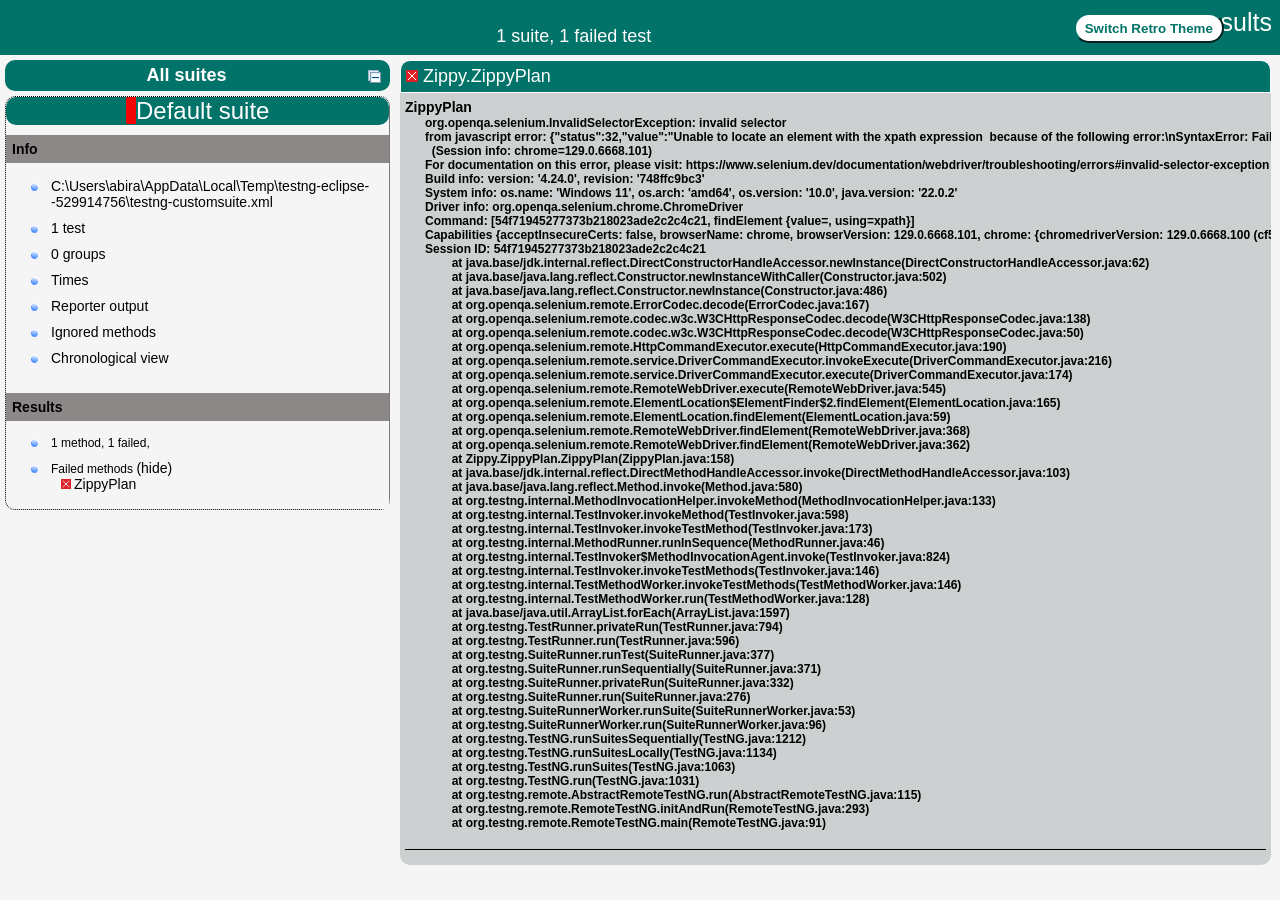
==== test-output/index.html @ 6d0600c2 "init" ====
<!DOCTYPE html>

<html>
  <head>
  <meta charset='utf-8'>
  <title>TestNG reports</title>

    <link type="text/css" href="testng-reports1.css" rel="stylesheet" id="ultra" />
    <link type="text/css" href="testng-reports.css" rel="stylesheet" id="retro" disabled="false"/>
    <script type="text/javascript" src="jquery.min.js"></script>
    <script type="text/javascript" src="testng-reports.js"></script>
    <script type="text/javascript" src="https://www.google.com/jsapi"></script>
    <script type='text/javascript'>
      google.load('visualization', '1', {packages:['table']});
      google.setOnLoadCallback(drawTable);
      var suiteTableInitFunctions = new Array();
      var suiteTableData = new Array();
    </script>
    <!--
      <script type="text/javascript" src="jquery-ui/js/jquery-ui-1.8.16.custom.min.js"></script>
     -->
  </head>

  <body>
    <div class="top-banner-root">
      <span class="top-banner-title-font">Test results</span>
      <button id="button" class="button">Switch Retro Theme</button> <!-- button -->
      <br/>
      <span class="top-banner-font-1">1 suite, 1 failed test</span>
    </div> <!-- top-banner-root -->
    <div class="navigator-root">
      <div class="navigator-suite-header">
        <span>All suites</span>
        <a href="#" title="Collapse/expand all the suites" class="collapse-all-link">
          <img src="collapseall.gif" class="collapse-all-icon">
          </img> <!-- collapse-all-icon -->
        </a> <!-- collapse-all-link -->
      </div> <!-- navigator-suite-header -->
      <div class="suite">
        <div class="rounded-window">
          <div class="suite-header light-rounded-window-top">
            <a href="#" panel-name="suite-Default_suite" class="navigator-link">
              <span class="suite-name border-failed">Default suite</span>
            </a> <!-- navigator-link -->
          </div> <!-- suite-header light-rounded-window-top -->
          <div class="navigator-suite-content">
            <div class="suite-section-title">
              <span>Info</span>
            </div> <!-- suite-section-title -->
            <div class="suite-section-content">
              <ul>
                <li>
                  <a href="#" panel-name="test-xml-Default_suite" class="navigator-link ">
                    <span>C:\Users\abira\AppData\Local\Temp\testng-eclipse--529914756\testng-customsuite.xml</span>
                  </a> <!-- navigator-link  -->
                </li>
                <li>
                  <a href="#" panel-name="testlist-Default_suite" class="navigator-link ">
                    <span class="test-stats">1 test</span>
                  </a> <!-- navigator-link  -->
                </li>
                <li>
                  <a href="#" panel-name="group-Default_suite" class="navigator-link ">
                    <span>0 groups</span>
                  </a> <!-- navigator-link  -->
                </li>
                <li>
                  <a href="#" panel-name="times-Default_suite" class="navigator-link ">
                    <span>Times</span>
                  </a> <!-- navigator-link  -->
                </li>
                <li>
                  <a href="#" panel-name="reporter-Default_suite" class="navigator-link ">
                    <span>Reporter output</span>
                  </a> <!-- navigator-link  -->
                </li>
                <li>
                  <a href="#" panel-name="ignored-methods-Default_suite" class="navigator-link ">
                    <span>Ignored methods</span>
                  </a> <!-- navigator-link  -->
                </li>
                <li>
                  <a href="#" panel-name="chronological-Default_suite" class="navigator-link ">
                    <span>Chronological view</span>
                  </a> <!-- navigator-link  -->
                </li>
              </ul>
            </div> <!-- suite-section-content -->
            <div class="result-section">
              <div class="suite-section-title">
                <span>Results</span>
              </div> <!-- suite-section-title -->
              <div class="suite-section-content">
                <ul>
                  <li>
                    <span class="method-stats">1 method, 1 failed,   </span>
                  </li>
                  <li>
                    <span class="method-list-title failed">Failed methods</span>
                    <span class="show-or-hide-methods failed">
                      <a href="#" panel-name="suite-Default_suite" class="hide-methods failed suite-Default_suite"> (hide)</a> <!-- hide-methods failed suite-Default_suite -->
                      <a href="#" panel-name="suite-Default_suite" class="show-methods failed suite-Default_suite"> (show)</a> <!-- show-methods failed suite-Default_suite -->
                    </span>
                    <div class="method-list-content failed suite-Default_suite">
                      <span>
                        <img src="failed.png" width="3%"/>
                        <a href="#" panel-name="suite-Default_suite" title="Zippy.ZippyPlan" class="method navigator-link" hash-for-method="ZippyPlan">ZippyPlan</a> <!-- method navigator-link -->
                      </span>
                      <br/>
                    </div> <!-- method-list-content failed suite-Default_suite -->
                  </li>
                </ul>
              </div> <!-- suite-section-content -->
            </div> <!-- result-section -->
          </div> <!-- navigator-suite-content -->
        </div> <!-- rounded-window -->
      </div> <!-- suite -->
    </div> <!-- navigator-root -->
    <div class="wrapper">
      <div class="main-panel-root">
        <div panel-name="suite-Default_suite" class="panel Default_suite">
          <div class="suite-Default_suite-class-failed">
            <div class="main-panel-header rounded-window-top">
              <img src="failed.png"/>
              <span class="class-name">Zippy.ZippyPlan</span>
            </div> <!-- main-panel-header rounded-window-top -->
            <div class="main-panel-content rounded-window-bottom">
              <div class="method">
                <div class="method-content">
                  <a name="ZippyPlan">
                  </a> <!-- ZippyPlan -->
                  <span class="method-name">ZippyPlan</span>
                  <div class="stack-trace">org.openqa.selenium.InvalidSelectorException: invalid selector
from javascript error: {&quot;status&quot;:32,&quot;value&quot;:&quot;Unable to locate an element with the xpath expression  because of the following error:\nSyntaxError: Failed to execute &apos;evaluate&apos; on &apos;Document&apos;: The string &apos;&apos; is not a valid XPath expression.&quot;}
  (Session info: chrome=129.0.6668.101)
For documentation on this error, please visit: https://www.selenium.dev/documentation/webdriver/troubleshooting/errors#invalid-selector-exception
Build info: version: &apos;4.24.0&apos;, revision: &apos;748ffc9bc3&apos;
System info: os.name: &apos;Windows 11&apos;, os.arch: &apos;amd64&apos;, os.version: &apos;10.0&apos;, java.version: &apos;22.0.2&apos;
Driver info: org.openqa.selenium.chrome.ChromeDriver
Command: [54f71945277373b218023ade2c2c4c21, findElement {value=, using=xpath}]
Capabilities {acceptInsecureCerts: false, browserName: chrome, browserVersion: 129.0.6668.101, chrome: {chromedriverVersion: 129.0.6668.100 (cf58cba358d..., userDataDir: C:\Users\abira\AppData\Loca...}, fedcm:accounts: true, goog:chromeOptions: {debuggerAddress: localhost:58522}, networkConnectionEnabled: false, pageLoadStrategy: normal, platformName: windows, proxy: Proxy(), se:cdp: ws://localhost:58522/devtoo..., se:cdpVersion: 129.0.6668.101, setWindowRect: true, strictFileInteractability: false, timeouts: {implicit: 0, pageLoad: 300000, script: 30000}, unhandledPromptBehavior: dismiss and notify, webauthn:extension:credBlob: true, webauthn:extension:largeBlob: true, webauthn:extension:minPinLength: true, webauthn:extension:prf: true, webauthn:virtualAuthenticators: true}
Session ID: 54f71945277373b218023ade2c2c4c21
	at java.base/jdk.internal.reflect.DirectConstructorHandleAccessor.newInstance(DirectConstructorHandleAccessor.java:62)
	at java.base/java.lang.reflect.Constructor.newInstanceWithCaller(Constructor.java:502)
	at java.base/java.lang.reflect.Constructor.newInstance(Constructor.java:486)
	at org.openqa.selenium.remote.ErrorCodec.decode(ErrorCodec.java:167)
	at org.openqa.selenium.remote.codec.w3c.W3CHttpResponseCodec.decode(W3CHttpResponseCodec.java:138)
	at org.openqa.selenium.remote.codec.w3c.W3CHttpResponseCodec.decode(W3CHttpResponseCodec.java:50)
	at org.openqa.selenium.remote.HttpCommandExecutor.execute(HttpCommandExecutor.java:190)
	at org.openqa.selenium.remote.service.DriverCommandExecutor.invokeExecute(DriverCommandExecutor.java:216)
	at org.openqa.selenium.remote.service.DriverCommandExecutor.execute(DriverCommandExecutor.java:174)
	at org.openqa.selenium.remote.RemoteWebDriver.execute(RemoteWebDriver.java:545)
	at org.openqa.selenium.remote.ElementLocation$ElementFinder$2.findElement(ElementLocation.java:165)
	at org.openqa.selenium.remote.ElementLocation.findElement(ElementLocation.java:59)
	at org.openqa.selenium.remote.RemoteWebDriver.findElement(RemoteWebDriver.java:368)
	at org.openqa.selenium.remote.RemoteWebDriver.findElement(RemoteWebDriver.java:362)
	at Zippy.ZippyPlan.ZippyPlan(ZippyPlan.java:158)
	at java.base/jdk.internal.reflect.DirectMethodHandleAccessor.invoke(DirectMethodHandleAccessor.java:103)
	at java.base/java.lang.reflect.Method.invoke(Method.java:580)
	at org.testng.internal.MethodInvocationHelper.invokeMethod(MethodInvocationHelper.java:133)
	at org.testng.internal.TestInvoker.invokeMethod(TestInvoker.java:598)
	at org.testng.internal.TestInvoker.invokeTestMethod(TestInvoker.java:173)
	at org.testng.internal.MethodRunner.runInSequence(MethodRunner.java:46)
	at org.testng.internal.TestInvoker$MethodInvocationAgent.invoke(TestInvoker.java:824)
	at org.testng.internal.TestInvoker.invokeTestMethods(TestInvoker.java:146)
	at org.testng.internal.TestMethodWorker.invokeTestMethods(TestMethodWorker.java:146)
	at org.testng.internal.TestMethodWorker.run(TestMethodWorker.java:128)
	at java.base/java.util.ArrayList.forEach(ArrayList.java:1597)
	at org.testng.TestRunner.privateRun(TestRunner.java:794)
	at org.testng.TestRunner.run(TestRunner.java:596)
	at org.testng.SuiteRunner.runTest(SuiteRunner.java:377)
	at org.testng.SuiteRunner.runSequentially(SuiteRunner.java:371)
	at org.testng.SuiteRunner.privateRun(SuiteRunner.java:332)
	at org.testng.SuiteRunner.run(SuiteRunner.java:276)
	at org.testng.SuiteRunnerWorker.runSuite(SuiteRunnerWorker.java:53)
	at org.testng.SuiteRunnerWorker.run(SuiteRunnerWorker.java:96)
	at org.testng.TestNG.runSuitesSequentially(TestNG.java:1212)
	at org.testng.TestNG.runSuitesLocally(TestNG.java:1134)
	at org.testng.TestNG.runSuites(TestNG.java:1063)
	at org.testng.TestNG.run(TestNG.java:1031)
	at org.testng.remote.AbstractRemoteTestNG.run(AbstractRemoteTestNG.java:115)
	at org.testng.remote.RemoteTestNG.initAndRun(RemoteTestNG.java:293)
	at org.testng.remote.RemoteTestNG.main(RemoteTestNG.java:91)

</div> <!-- stack-trace -->
                </div> <!-- method-content -->
              </div> <!-- method -->
            </div> <!-- main-panel-content rounded-window-bottom -->
          </div> <!-- suite-Default_suite-class-failed -->
        </div> <!-- panel Default_suite -->
        <div panel-name="test-xml-Default_suite" class="panel">
          <div class="main-panel-header rounded-window-top">
            <span class="header-content">C:\Users\abira\AppData\Local\Temp\testng-eclipse--529914756\testng-customsuite.xml</span>
          </div> <!-- main-panel-header rounded-window-top -->
          <div class="main-panel-content rounded-window-bottom">
            <pre>
&lt;?xml version=&quot;1.0&quot; encoding=&quot;UTF-8&quot;?&gt;
&lt;!DOCTYPE suite SYSTEM &quot;https://testng.org/testng-1.0.dtd&quot;&gt;
&lt;suite name=&quot;Default suite&quot; guice-stage=&quot;DEVELOPMENT&quot;&gt;
  &lt;test thread-count=&quot;5&quot; name=&quot;Default test&quot; verbose=&quot;2&quot;&gt;
    &lt;classes&gt;
      &lt;class name=&quot;Zippy.ZippyPlan&quot;/&gt;
    &lt;/classes&gt;
  &lt;/test&gt; &lt;!-- Default test --&gt;
&lt;/suite&gt; &lt;!-- Default suite --&gt;
            </pre>
          </div> <!-- main-panel-content rounded-window-bottom -->
        </div> <!-- panel -->
        <div panel-name="testlist-Default_suite" class="panel">
          <div class="main-panel-header rounded-window-top">
            <span class="header-content">Tests for Default suite</span>
          </div> <!-- main-panel-header rounded-window-top -->
          <div class="main-panel-content rounded-window-bottom">
            <ul>
              <li>
                <span class="test-name">Default test (1 class)</span>
              </li>
            </ul>
          </div> <!-- main-panel-content rounded-window-bottom -->
        </div> <!-- panel -->
        <div panel-name="group-Default_suite" class="panel">
          <div class="main-panel-header rounded-window-top">
            <span class="header-content">Groups for Default suite</span>
          </div> <!-- main-panel-header rounded-window-top -->
          <div class="main-panel-content rounded-window-bottom">
          </div> <!-- main-panel-content rounded-window-bottom -->
        </div> <!-- panel -->
        <div panel-name="times-Default_suite" class="panel">
          <div class="main-panel-header rounded-window-top">
            <span class="header-content">Times for Default suite</span>
          </div> <!-- main-panel-header rounded-window-top -->
          <div class="main-panel-content rounded-window-bottom">
            <div class="times-div">
              <script type="text/javascript">
suiteTableInitFunctions.push('tableData_Default_suite');
function tableData_Default_suite() {
var data = new google.visualization.DataTable();
data.addColumn('number', 'Number');
data.addColumn('string', 'Method');
data.addColumn('string', 'Class');
data.addColumn('number', 'Time (ms)');
data.addRows(1);
data.setCell(0, 0, 0)
data.setCell(0, 1, 'ZippyPlan')
data.setCell(0, 2, 'Zippy.ZippyPlan')
data.setCell(0, 3, 68475);
window.suiteTableData['Default_suite']= { tableData: data, tableDiv: 'times-div-Default_suite'}
return data;
}
              </script>
              <span class="suite-total-time">Total running time: 1 minutes</span>
              <div id="times-div-Default_suite">
              </div> <!-- times-div-Default_suite -->
            </div> <!-- times-div -->
          </div> <!-- main-panel-content rounded-window-bottom -->
        </div> <!-- panel -->
        <div panel-name="reporter-Default_suite" class="panel">
          <div class="main-panel-header rounded-window-top">
            <span class="header-content">Reporter output for Default suite</span>
          </div> <!-- main-panel-header rounded-window-top -->
          <div class="main-panel-content rounded-window-bottom">
          </div> <!-- main-panel-content rounded-window-bottom -->
        </div> <!-- panel -->
        <div panel-name="ignored-methods-Default_suite" class="panel">
          <div class="main-panel-header rounded-window-top">
            <span class="header-content">0 ignored methods</span>
          </div> <!-- main-panel-header rounded-window-top -->
          <div class="main-panel-content rounded-window-bottom">
          </div> <!-- main-panel-content rounded-window-bottom -->
        </div> <!-- panel -->
        <div panel-name="chronological-Default_suite" class="panel">
          <div class="main-panel-header rounded-window-top">
            <span class="header-content">Methods in chronological order</span>
          </div> <!-- main-panel-header rounded-window-top -->
          <div class="main-panel-content rounded-window-bottom">
            <div class="chronological-class">
              <div class="chronological-class-name">Zippy.ZippyPlan</div> <!-- chronological-class-name -->
              <div class="test-method">
                <img src="failed.png">
                </img>
                <span class="method-name">ZippyPlan</span>
                <span class="method-start">0 ms</span>
              </div> <!-- test-method -->
          </div> <!-- main-panel-content rounded-window-bottom -->
        </div> <!-- panel -->
      </div> <!-- main-panel-root -->
    </div> <!-- wrapper -->
  </body>
<script type="text/javascript" src="testng-reports2.js"></script>
</html>
---- test-output/testng-reports1.css ----
body {
    background-color: whitesmoke;
    margin: 0 0 5px 5px;
}
ul {
     margin-top: 10px;
     margin-left:-10px;
}
 li {
     font-family: "Helvetica Neue", Helvetica, Arial, sans-serif;
     padding:5px 5px;
 }
 a {
     text-decoration: none;
     color: black;
     font-size: 14px;
 }

 a:hover {
    color:black ;
    text-decoration: underline;
 }

 .navigator-selected {
     /* #ffa500; Mouse hover color after click Orange.*/
     background:#027368
 }

 .wrapper {
     position: absolute;
     top: 60px;
     bottom: 0;
     left: 400px;
     right: 0;
     margin-right:9px;
     overflow: auto;/*imortant*/
 }

 .navigator-root {
     position: absolute;
     top: 60px;
     bottom: 0;
     left: 0;
     width: 400px;
     overflow-y: auto;/*important*/
 }

 .suite {
     margin: -5px 10px 10px 5px;
     background-color: whitesmoke ;/*Colour of the left bside box*/
 }

 .suite-name {
     font-size: 24px;
     font-family: "Helvetica Neue", Helvetica, Arial, sans-serif;/*All TEST SUITE*/
     color: white;
 }

 .main-panel-header {
     padding: 5px;
     background-color: #027368; /*afeeee*/;
     font-family: "Helvetica Neue", Helvetica, Arial, sans-serif;
     color:white;
     font-size: 18px;
 }

 .main-panel-content {
     padding: 5px;
     margin-bottom: 10px;
     background-color: #CCD0D1; /*d0ffff*/; /*Belongs to backGround of rightSide boxes*/
 }

 .rounded-window {
     border-style: dotted;
     border-width: 1px;/*Border of left Side box*/
     background-color: whitesmoke;
     border-radius: 10px;
 }

 .rounded-window-top {
     border-top-right-radius: 10px 10px;
     border-top-left-radius: 10px 10px;
     border-style: solid;
     border-width: 1px;
     overflow: auto;/*Top of RightSide box*/
 }

 .light-rounded-window-top {
     background-color: #027368;
     padding-left:120px;
     border-radius: 10px;

 }

 .rounded-window-bottom {
     border-bottom-right-radius: 10px 10px;
     border-bottom-left-radius: 10px 10px;
     overflow: auto;/*Bottom of rightSide box*/
 }

 .method-name {
     font-size: 14px;
     font-family: "Helvetica Neue", Helvetica, Arial, sans-serif;
     font-weight: bold;
 }

 .method-content {
     border-style: solid;
     border-width: 0 0 1px 0;
     margin-bottom: 10px;
     padding-bottom: 5px;
     width: 100%;
 }

 .parameters {
     font-size: 14px;
     font-family: "Helvetica Neue", Helvetica, Arial, sans-serif;
 }

 .stack-trace {
     white-space: pre;
     font-family: "Helvetica Neue", Helvetica, Arial, sans-serif;
     font-size: 12px;
     font-weight: bold;
     margin-top: 0;
     margin-left: 20px; /*Error Stack Trace Message*/
 }

 .testng-xml {
    font-family: "Helvetica Neue", Helvetica, Arial, sans-serif;
 }

 .method-list-content {
     margin-left: 10px;
 }

 .navigator-suite-content {
     margin-left: 10px;
     font: 12px 'Lucida Grande';
 }

 .suite-section-title {
     font-family: "Helvetica Neue", Helvetica, Arial, sans-serif;
     font-size: 14px;
     font-weight:bold;
     background-color: #8C8887;
     margin-left: -10px;
     margin-top:10px;
     padding:6px;
 }

 .suite-section-content {
     list-style-image: url(bullet_point.png);
     background-color: whitesmoke;
     font-family: "Helvetica Neue", Helvetica, Arial, sans-serif;
     overflow: hidden;
 }

 .top-banner-root {
     position: absolute;
     top: 0;
     height: 45px;
     left: 0;
     right: 0;
     padding: 5px;
     margin: 0 0 5px 0;
     background-color: #027368;
     font-family: "Helvetica Neue", Helvetica, Arial, sans-serif;
     font-size: 18px;
     color: #fff;
     text-align: center;/*Belongs to the Top of Report*//*Status: - Completed*/
 }

 .top-banner-title-font {
     font-size: 25px;
     font-family: "Helvetica Neue", Helvetica, Arial, sans-serif;
     padding: 3px;
     float: right;
 }

 .test-name {
     font-family: "Helvetica Neue", Helvetica, Arial, sans-serif;
     font-size: 16px;
 }

 .suite-icon {
     padding: 5px;
     float: right;
     height: 20px;
 }

 .test-group {
     font: 20px 'Lucida Grande';
     margin: 5px 5px 10px 5px;
     border-width: 0 0 1px 0;
     border-style: solid;
     padding: 5px;
 }

 .test-group-name {
     font-weight: bold;
 }

 .method-in-group {
     font-size: 16px;
     margin-left: 80px;
 }

 table.google-visualization-table-table {
     width: 100%;
 }

 .reporter-method-name {
     font-size: 14px;
     font-family: "Helvetica Neue", Helvetica, Arial, sans-serif;
 }

 .reporter-method-output-div {
     padding: 5px;
     margin: 0 0 5px 20px;
     font-size: 12px;
     font-family: "Helvetica Neue", Helvetica, Arial, sans-serif;
     border-width: 0 0 0 1px;
     border-style: solid;
 }

 .ignored-class-div {
     font-size: 14px;
     font-family: "Helvetica Neue", Helvetica, Arial, sans-serif;
 }

 .ignored-methods-div {
     padding: 5px;
     margin: 0 0 5px 20px;
     font-size: 12px;
     font-family: "Helvetica Neue", Helvetica, Arial, sans-serif;
     border-width: 0 0 0 1px;
     border-style: solid;
 }

 .border-failed {
    border-radius:2px;
     border-style: solid;
     border-width: 0 0 0 10px;
     border-color: #F20505;
 }

 .border-skipped {
     border-radius:2px;
     border-style: solid;
     border-width: 0 0 0 10px;
     border-color: #F2BE22;
 }

 .border-passed {
     border-radius:2px;
     border-style: solid;
     border-width: 0 0 0 10px;
     border-color: #038C73;
 }

 .times-div {
     text-align: center;
     padding: 5px;
 }

 .suite-total-time {
     font: 16px 'Lucida Grande';
 }

 .configuration-suite {
     margin-left: 20px;
 }

 .configuration-test {
     margin-left: 40px;
 }

 .configuration-class {
     margin-left: 60px;
 }

 .configuration-method {
     margin-left: 80px;
 }

 .test-method {
     margin-left: 100px;
 }

 .chronological-class {
     background-color: #CCD0D1;
     border-width: 0 0 1px 1px;/*Chronological*/
 }

 .method-start {
     float: right;
 }

 .chronological-class-name {
     padding: 0 0 0 5px;
     margin-top:5px;
     font-family: "Helvetica Neue", Helvetica, Arial, sans-serif;
     color: #008;
 }

 .after, .before, .test-method {
     font-family: "Helvetica Neue", Helvetica, Arial, sans-serif;
     font-size: 14px;
     margin-top:5px;
 }

 .navigator-suite-header {
     font-size: 18px;
     margin: 0px 10px 10px 5px;
     padding: 5px;
     border-radius: 10px;
     background-color: #027368;
     color: white;
     font-weight:bold;
     font-family: "Helvetica Neue", Helvetica, Arial, sans-serif;
     text-align: center; /*All Suites on top of left box*//*Status: -Completed*/
 }

 .collapse-all-icon {
     padding: 3px;
     float: right;
 }
 .button{
    position: absolute;
    margin-left:500px;
    margin-top:8px;
    background-color: white;
    color:#027368;
    font-family: "Helvetica Neue", Helvetica, Arial, sans-serif;
    font-weight:bold;
    border-color:#027368;
    border-radius:25px;
    cursor: pointer;
    height:30px;
    width:150px;
    outline: none;
}
/*Author: - Akhil Gullapalli*/
---- test-output/testng-reports.css ----
body {
    margin: 0 0 5px 5px;
}

ul {
    margin: 0;
}

li {
    list-style-type: none;
}

a {
    text-decoration: none;
}

a:hover {
    text-decoration: underline;
}

.navigator-selected {
    background: #ffa500;
}

.wrapper {
    position: absolute;
    top: 60px;
    bottom: 0;
    left: 400px;
    right: 0;
    overflow: auto;
}

.navigator-root {
    position: absolute;
    top: 60px;
    bottom: 0;
    left: 0;
    width: 400px;
    overflow-y: auto;
}

.suite {
    margin: 0 10px 10px 0;
    background-color: #fff8dc;
}

.suite-name {
    padding-left: 10px;
    font-size: 25px;
    font-family: Times, sans-serif;
}

.main-panel-header {
    padding: 5px;
    background-color: #9FB4D9; /*afeeee*/;
    font-family: monospace;
    font-size: 18px;
}

.main-panel-content {
    padding: 5px;
    margin-bottom: 10px;
    background-color: #DEE8FC; /*d0ffff*/;
}

.rounded-window {
    border-radius: 10px;
    border-style: solid;
    border-width: 1px;
}

.rounded-window-top {
    border-top-right-radius: 10px 10px;
    border-top-left-radius: 10px 10px;
    border-style: solid;
    border-width: 1px;
    overflow: auto;
}

.light-rounded-window-top {
    border-top-right-radius: 10px 10px;
    border-top-left-radius: 10px 10px;
}

.rounded-window-bottom {
    border-style: solid;
    border-width: 0 1px 1px 1px;
    border-bottom-right-radius: 10px 10px;
    border-bottom-left-radius: 10px 10px;
    overflow: auto;
}

.method-name {
    font-size: 12px;
    font-family: monospace;
}

.method-content {
    border-style: solid;
    border-width: 0 0 1px 0;
    margin-bottom: 10px;
    padding-bottom: 5px;
    width: 80%;
}

.parameters {
    font-size: 14px;
    font-family: monospace;
}

.stack-trace {
    white-space: pre;
    font-family: monospace;
    font-size: 12px;
    font-weight: bold;
    margin-top: 0;
    margin-left: 20px;
}

.testng-xml {
    font-family: monospace;
}

.method-list-content {
    margin-left: 10px;
}

.navigator-suite-content {
    margin-left: 10px;
    font: 12px 'Lucida Grande';
}

.suite-section-title {
    margin-top: 10px;
    width: 80%;
    border-style: solid;
    border-width: 1px 0 0 0;
    font-family: Times, sans-serif;
    font-size: 18px;
    font-weight: bold;
}

.suite-section-content {
    list-style-image: url(bullet_point.png);
}

.top-banner-root {
    position: absolute;
    top: 0;
    height: 45px;
    left: 0;
    right: 0;
    padding: 5px;
    margin: 0 0 5px 0;
    background-color: #0066ff;
    font-family: Times, sans-serif;
    color: #fff;
    text-align: center;
}
.button{
    position: absolute;
    margin-left:500px;
    margin-top:8px;
    background-color: white;
    color:#0066ff;
    font-family: "Helvetica Neue", Helvetica, Arial, sans-serif;
    font-weight:bold;
    border-color:#0066ff ;
    border-radius:25px;
    cursor: pointer;
    height:30px;
    width:150px;
    outline:none;

}

.top-banner-title-font {
    font-size: 25px;
}

.test-name {
    font-family: 'Lucida Grande', sans-serif;
    font-size: 16px;
}

.suite-icon {
    padding: 5px;
    float: right;
    height: 20px;
}

.test-group {
    font: 20px 'Lucida Grande';
    margin: 5px 5px 10px 5px;
    border-width: 0 0 1px 0;
    border-style: solid;
    padding: 5px;
}

.test-group-name {
    font-weight: bold;
}

.method-in-group {
    font-size: 16px;
    margin-left: 80px;
}

table.google-visualization-table-table {
    width: 100%;
}

.reporter-method-name {
    font-size: 14px;
    font-family: monospace;
}

.reporter-method-output-div {
    padding: 5px;
    margin: 0 0 5px 20px;
    font-size: 12px;
    font-family: monospace;
    border-width: 0 0 0 1px;
    border-style: solid;
}

.ignored-class-div {
    font-size: 14px;
    font-family: monospace;
}

.ignored-methods-div {
    padding: 5px;
    margin: 0 0 5px 20px;
    font-size: 12px;
    font-family: monospace;
    border-width: 0 0 0 1px;
    border-style: solid;
}

.border-failed {
    border-top-left-radius: 10px 10px;
    border-bottom-left-radius: 10px 10px;
    border-style: solid;
    border-width: 0 0 0 10px;
    border-color: #f00;
}

.border-skipped {
    border-top-left-radius: 10px 10px;
    border-bottom-left-radius: 10px 10px;
    border-style: solid;
    border-width: 0 0 0 10px;
    border-color: #edc600;
}

.border-passed {
    border-top-left-radius: 10px 10px;
    border-bottom-left-radius: 10px 10px;
    border-style: solid;
    border-width: 0 0 0 10px;
    border-color: #19f52d;
}

.times-div {
    text-align: center;
    padding: 5px;
}

.suite-total-time {
    font: 16px 'Lucida Grande';
}

.configuration-suite {
    margin-left: 20px;
}

.configuration-test {
    margin-left: 40px;
}

.configuration-class {
    margin-left: 60px;
}

.configuration-method {
    margin-left: 80px;
}

.test-method {
    margin-left: 100px;
}

.chronological-class {
    background-color: skyblue;
    border-style: solid;
    border-width: 0 0 1px 1px;
}

.method-start {
    float: right;
}

.chronological-class-name {
    padding: 0 0 0 5px;
    color: #008;
}

.after, .before, .test-method {
    font-family: monospace;
    font-size: 14px;
}

.navigator-suite-header {
    font-size: 22px;
    margin: 0 10px 5px 0;
    background-color: #deb887;
    text-align: center;
}

.collapse-all-icon {
    padding: 5px;
    float: right;
}
/*retro Theme*/
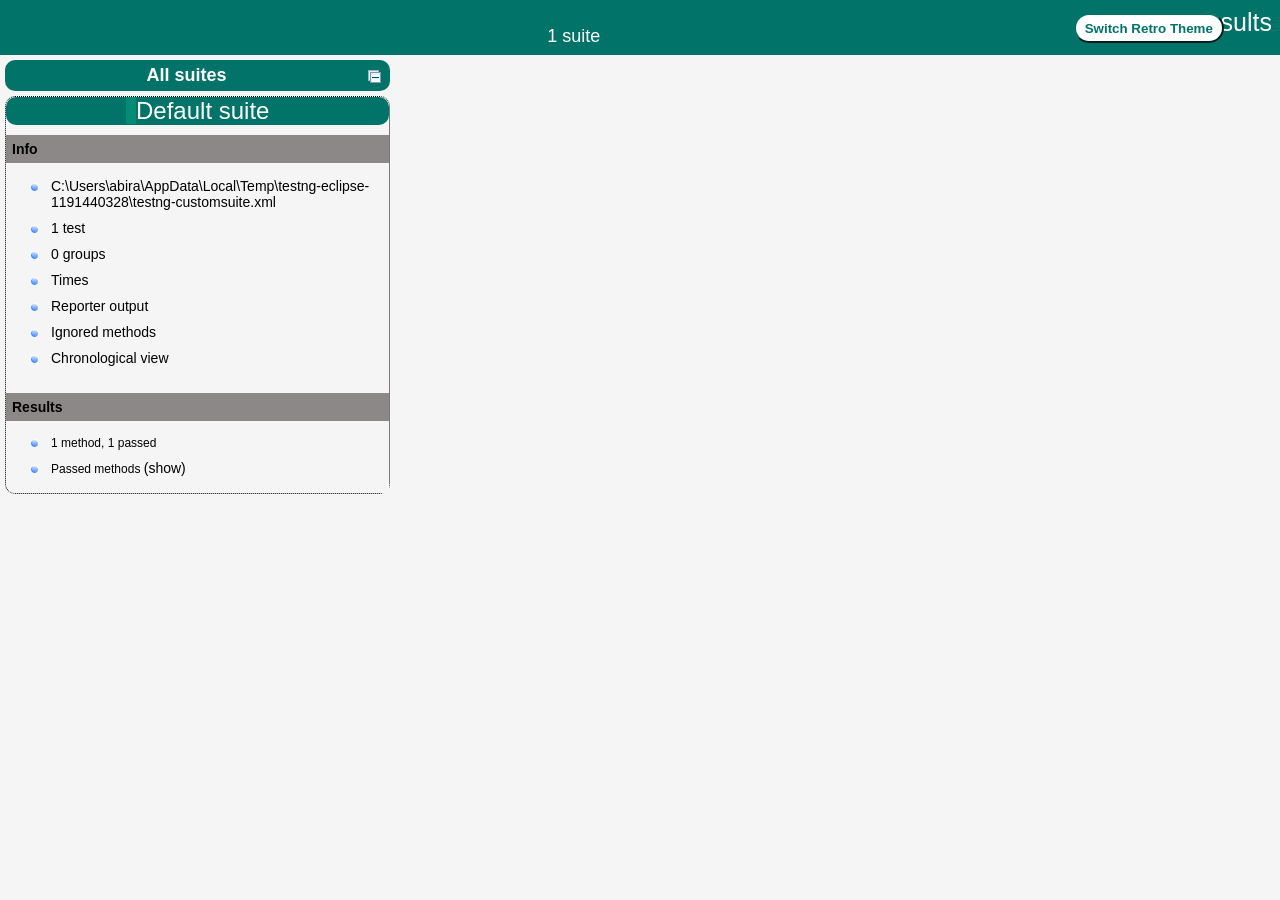
==== commit 27fca579: "find added" ====
--- a/test-output/index.html
+++ b/test-output/index.html
@@ -26,7 +26,7 @@
       <span class="top-banner-title-font">Test results</span>
       <button id="button" class="button">Switch Retro Theme</button> <!-- button -->
       <br/>
-      <span class="top-banner-font-1">1 suite, 1 failed test</span>
+      <span class="top-banner-font-1">1 suite</span>
     </div> <!-- top-banner-root -->
     <div class="navigator-root">
       <div class="navigator-suite-header">
@@ -40,7 +40,7 @@
         <div class="rounded-window">
           <div class="suite-header light-rounded-window-top">
             <a href="#" panel-name="suite-Default_suite" class="navigator-link">
-              <span class="suite-name border-failed">Default suite</span>
+              <span class="suite-name border-passed">Default suite</span>
             </a> <!-- navigator-link -->
           </div> <!-- suite-header light-rounded-window-top -->
           <div class="navigator-suite-content">
@@ -51,7 +51,7 @@
               <ul>
                 <li>
                   <a href="#" panel-name="test-xml-Default_suite" class="navigator-link ">
-                    <span>C:\Users\abira\AppData\Local\Temp\testng-eclipse--529914756\testng-customsuite.xml</span>
+                    <span>C:\Users\abira\AppData\Local\Temp\testng-eclipse-1191440328\testng-customsuite.xml</span>
                   </a> <!-- navigator-link  -->
                 </li>
                 <li>
@@ -93,21 +93,21 @@
               <div class="suite-section-content">
                 <ul>
                   <li>
-                    <span class="method-stats">1 method, 1 failed,   </span>
+                    <span class="method-stats">1 method,   1 passed</span>
                   </li>
                   <li>
-                    <span class="method-list-title failed">Failed methods</span>
-                    <span class="show-or-hide-methods failed">
-                      <a href="#" panel-name="suite-Default_suite" class="hide-methods failed suite-Default_suite"> (hide)</a> <!-- hide-methods failed suite-Default_suite -->
-                      <a href="#" panel-name="suite-Default_suite" class="show-methods failed suite-Default_suite"> (show)</a> <!-- show-methods failed suite-Default_suite -->
+                    <span class="method-list-title passed">Passed methods</span>
+                    <span class="show-or-hide-methods passed">
+                      <a href="#" panel-name="suite-Default_suite" class="hide-methods passed suite-Default_suite"> (hide)</a> <!-- hide-methods passed suite-Default_suite -->
+                      <a href="#" panel-name="suite-Default_suite" class="show-methods passed suite-Default_suite"> (show)</a> <!-- show-methods passed suite-Default_suite -->
                     </span>
-                    <div class="method-list-content failed suite-Default_suite">
+                    <div class="method-list-content passed suite-Default_suite">
                       <span>
-                        <img src="failed.png" width="3%"/>
+                        <img src="passed.png" width="3%"/>
                         <a href="#" panel-name="suite-Default_suite" title="Zippy.ZippyPlan" class="method navigator-link" hash-for-method="ZippyPlan">ZippyPlan</a> <!-- method navigator-link -->
                       </span>
                       <br/>
-                    </div> <!-- method-list-content failed suite-Default_suite -->
+                    </div> <!-- method-list-content passed suite-Default_suite -->
                   </li>
                 </ul>
               </div> <!-- suite-section-content -->
@@ -119,9 +119,9 @@
     <div class="wrapper">
       <div class="main-panel-root">
         <div panel-name="suite-Default_suite" class="panel Default_suite">
-          <div class="suite-Default_suite-class-failed">
+          <div class="suite-Default_suite-class-passed">
             <div class="main-panel-header rounded-window-top">
-              <img src="failed.png"/>
+              <img src="passed.png"/>
               <span class="class-name">Zippy.ZippyPlan</span>
             </div> <!-- main-panel-header rounded-window-top -->
             <div class="main-panel-content rounded-window-bottom">
@@ -130,67 +130,14 @@
                   <a name="ZippyPlan">
                   </a> <!-- ZippyPlan -->
                   <span class="method-name">ZippyPlan</span>
-                  <div class="stack-trace">org.openqa.selenium.InvalidSelectorException: invalid selector
-from javascript error: {&quot;status&quot;:32,&quot;value&quot;:&quot;Unable to locate an element with the xpath expression  because of the following error:\nSyntaxError: Failed to execute &apos;evaluate&apos; on &apos;Document&apos;: The string &apos;&apos; is not a valid XPath expression.&quot;}
-  (Session info: chrome=129.0.6668.101)
-For documentation on this error, please visit: https://www.selenium.dev/documentation/webdriver/troubleshooting/errors#invalid-selector-exception
-Build info: version: &apos;4.24.0&apos;, revision: &apos;748ffc9bc3&apos;
-System info: os.name: &apos;Windows 11&apos;, os.arch: &apos;amd64&apos;, os.version: &apos;10.0&apos;, java.version: &apos;22.0.2&apos;
-Driver info: org.openqa.selenium.chrome.ChromeDriver
-Command: [54f71945277373b218023ade2c2c4c21, findElement {value=, using=xpath}]
-Capabilities {acceptInsecureCerts: false, browserName: chrome, browserVersion: 129.0.6668.101, chrome: {chromedriverVersion: 129.0.6668.100 (cf58cba358d..., userDataDir: C:\Users\abira\AppData\Loca...}, fedcm:accounts: true, goog:chromeOptions: {debuggerAddress: localhost:58522}, networkConnectionEnabled: false, pageLoadStrategy: normal, platformName: windows, proxy: Proxy(), se:cdp: ws://localhost:58522/devtoo..., se:cdpVersion: 129.0.6668.101, setWindowRect: true, strictFileInteractability: false, timeouts: {implicit: 0, pageLoad: 300000, script: 30000}, unhandledPromptBehavior: dismiss and notify, webauthn:extension:credBlob: true, webauthn:extension:largeBlob: true, webauthn:extension:minPinLength: true, webauthn:extension:prf: true, webauthn:virtualAuthenticators: true}
-Session ID: 54f71945277373b218023ade2c2c4c21
-	at java.base/jdk.internal.reflect.DirectConstructorHandleAccessor.newInstance(DirectConstructorHandleAccessor.java:62)
-	at java.base/java.lang.reflect.Constructor.newInstanceWithCaller(Constructor.java:502)
-	at java.base/java.lang.reflect.Constructor.newInstance(Constructor.java:486)
-	at org.openqa.selenium.remote.ErrorCodec.decode(ErrorCodec.java:167)
-	at org.openqa.selenium.remote.codec.w3c.W3CHttpResponseCodec.decode(W3CHttpResponseCodec.java:138)
-	at org.openqa.selenium.remote.codec.w3c.W3CHttpResponseCodec.decode(W3CHttpResponseCodec.java:50)
-	at org.openqa.selenium.remote.HttpCommandExecutor.execute(HttpCommandExecutor.java:190)
-	at org.openqa.selenium.remote.service.DriverCommandExecutor.invokeExecute(DriverCommandExecutor.java:216)
-	at org.openqa.selenium.remote.service.DriverCommandExecutor.execute(DriverCommandExecutor.java:174)
-	at org.openqa.selenium.remote.RemoteWebDriver.execute(RemoteWebDriver.java:545)
-	at org.openqa.selenium.remote.ElementLocation$ElementFinder$2.findElement(ElementLocation.java:165)
-	at org.openqa.selenium.remote.ElementLocation.findElement(ElementLocation.java:59)
-	at org.openqa.selenium.remote.RemoteWebDriver.findElement(RemoteWebDriver.java:368)
-	at org.openqa.selenium.remote.RemoteWebDriver.findElement(RemoteWebDriver.java:362)
-	at Zippy.ZippyPlan.ZippyPlan(ZippyPlan.java:158)
-	at java.base/jdk.internal.reflect.DirectMethodHandleAccessor.invoke(DirectMethodHandleAccessor.java:103)
-	at java.base/java.lang.reflect.Method.invoke(Method.java:580)
-	at org.testng.internal.MethodInvocationHelper.invokeMethod(MethodInvocationHelper.java:133)
-	at org.testng.internal.TestInvoker.invokeMethod(TestInvoker.java:598)
-	at org.testng.internal.TestInvoker.invokeTestMethod(TestInvoker.java:173)
-	at org.testng.internal.MethodRunner.runInSequence(MethodRunner.java:46)
-	at org.testng.internal.TestInvoker$MethodInvocationAgent.invoke(TestInvoker.java:824)
-	at org.testng.internal.TestInvoker.invokeTestMethods(TestInvoker.java:146)
-	at org.testng.internal.TestMethodWorker.invokeTestMethods(TestMethodWorker.java:146)
-	at org.testng.internal.TestMethodWorker.run(TestMethodWorker.java:128)
-	at java.base/java.util.ArrayList.forEach(ArrayList.java:1597)
-	at org.testng.TestRunner.privateRun(TestRunner.java:794)
-	at org.testng.TestRunner.run(TestRunner.java:596)
-	at org.testng.SuiteRunner.runTest(SuiteRunner.java:377)
-	at org.testng.SuiteRunner.runSequentially(SuiteRunner.java:371)
-	at org.testng.SuiteRunner.privateRun(SuiteRunner.java:332)
-	at org.testng.SuiteRunner.run(SuiteRunner.java:276)
-	at org.testng.SuiteRunnerWorker.runSuite(SuiteRunnerWorker.java:53)
-	at org.testng.SuiteRunnerWorker.run(SuiteRunnerWorker.java:96)
-	at org.testng.TestNG.runSuitesSequentially(TestNG.java:1212)
-	at org.testng.TestNG.runSuitesLocally(TestNG.java:1134)
-	at org.testng.TestNG.runSuites(TestNG.java:1063)
-	at org.testng.TestNG.run(TestNG.java:1031)
-	at org.testng.remote.AbstractRemoteTestNG.run(AbstractRemoteTestNG.java:115)
-	at org.testng.remote.RemoteTestNG.initAndRun(RemoteTestNG.java:293)
-	at org.testng.remote.RemoteTestNG.main(RemoteTestNG.java:91)
-
-</div> <!-- stack-trace -->
                 </div> <!-- method-content -->
               </div> <!-- method -->
             </div> <!-- main-panel-content rounded-window-bottom -->
-          </div> <!-- suite-Default_suite-class-failed -->
+          </div> <!-- suite-Default_suite-class-passed -->
         </div> <!-- panel Default_suite -->
         <div panel-name="test-xml-Default_suite" class="panel">
           <div class="main-panel-header rounded-window-top">
-            <span class="header-content">C:\Users\abira\AppData\Local\Temp\testng-eclipse--529914756\testng-customsuite.xml</span>
+            <span class="header-content">C:\Users\abira\AppData\Local\Temp\testng-eclipse-1191440328\testng-customsuite.xml</span>
           </div> <!-- main-panel-header rounded-window-top -->
           <div class="main-panel-content rounded-window-bottom">
             <pre>
@@ -243,7 +190,7 @@
 data.setCell(0, 0, 0)
 data.setCell(0, 1, 'ZippyPlan')
 data.setCell(0, 2, 'Zippy.ZippyPlan')
-data.setCell(0, 3, 68475);
+data.setCell(0, 3, 75565);
 window.suiteTableData['Default_suite']= { tableData: data, tableDiv: 'times-div-Default_suite'}
 return data;
 }
@@ -276,8 +223,6 @@
             <div class="chronological-class">
               <div class="chronological-class-name">Zippy.ZippyPlan</div> <!-- chronological-class-name -->
               <div class="test-method">
-                <img src="failed.png">
-                </img>
                 <span class="method-name">ZippyPlan</span>
                 <span class="method-start">0 ms</span>
               </div> <!-- test-method -->
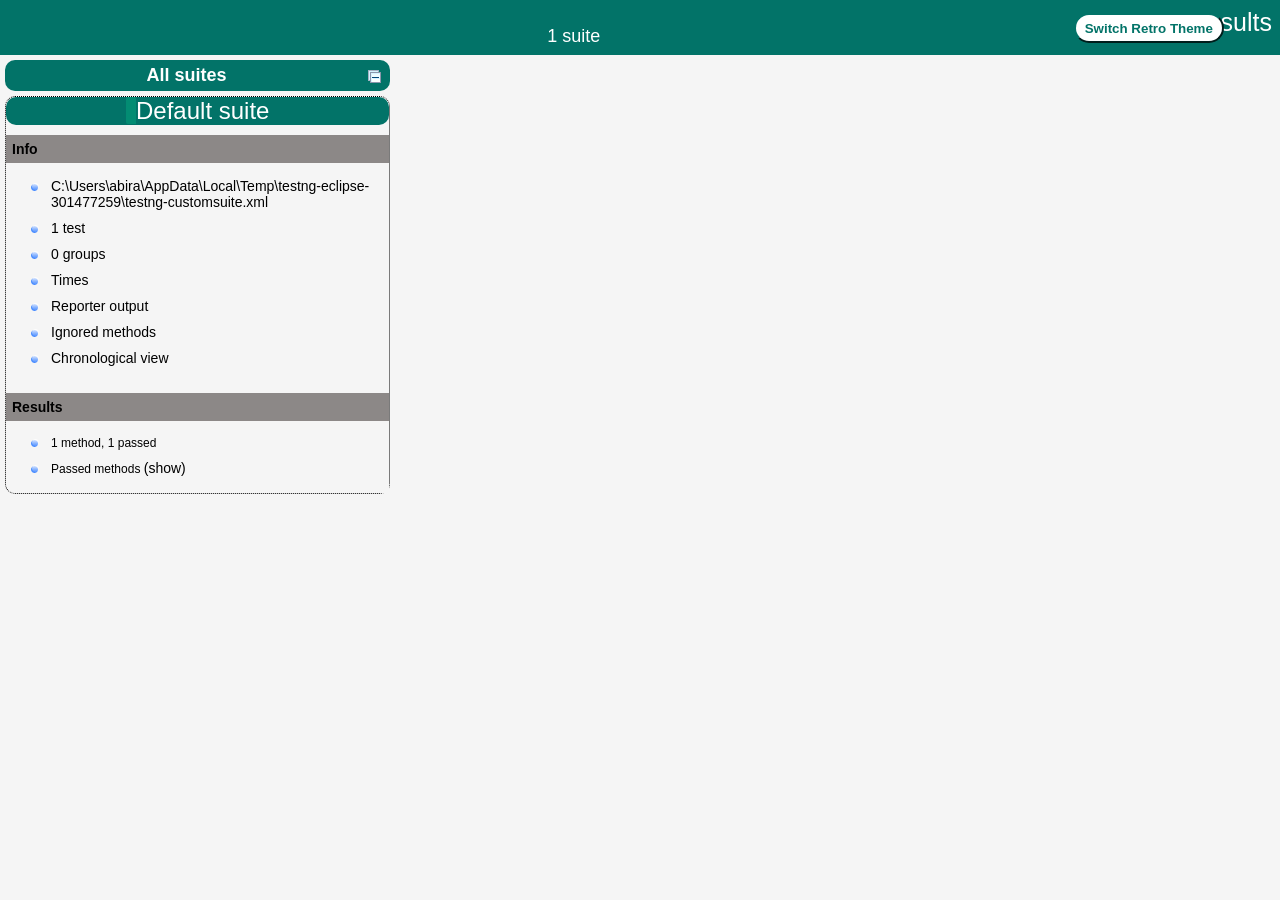
==== commit 52b57bb7: "add gitignore" ====
--- a/test-output/index.html
+++ b/test-output/index.html
@@ -51,7 +51,7 @@
               <ul>
                 <li>
                   <a href="#" panel-name="test-xml-Default_suite" class="navigator-link ">
-                    <span>C:\Users\abira\AppData\Local\Temp\testng-eclipse-1191440328\testng-customsuite.xml</span>
+                    <span>C:\Users\abira\AppData\Local\Temp\testng-eclipse-301477259\testng-customsuite.xml</span>
                   </a> <!-- navigator-link  -->
                 </li>
                 <li>
@@ -137,7 +137,7 @@
         </div> <!-- panel Default_suite -->
         <div panel-name="test-xml-Default_suite" class="panel">
           <div class="main-panel-header rounded-window-top">
-            <span class="header-content">C:\Users\abira\AppData\Local\Temp\testng-eclipse-1191440328\testng-customsuite.xml</span>
+            <span class="header-content">C:\Users\abira\AppData\Local\Temp\testng-eclipse-301477259\testng-customsuite.xml</span>
           </div> <!-- main-panel-header rounded-window-top -->
           <div class="main-panel-content rounded-window-bottom">
             <pre>
@@ -190,7 +190,7 @@
 data.setCell(0, 0, 0)
 data.setCell(0, 1, 'ZippyPlan')
 data.setCell(0, 2, 'Zippy.ZippyPlan')
-data.setCell(0, 3, 75565);
+data.setCell(0, 3, 74975);
 window.suiteTableData['Default_suite']= { tableData: data, tableDiv: 'times-div-Default_suite'}
 return data;
 }
